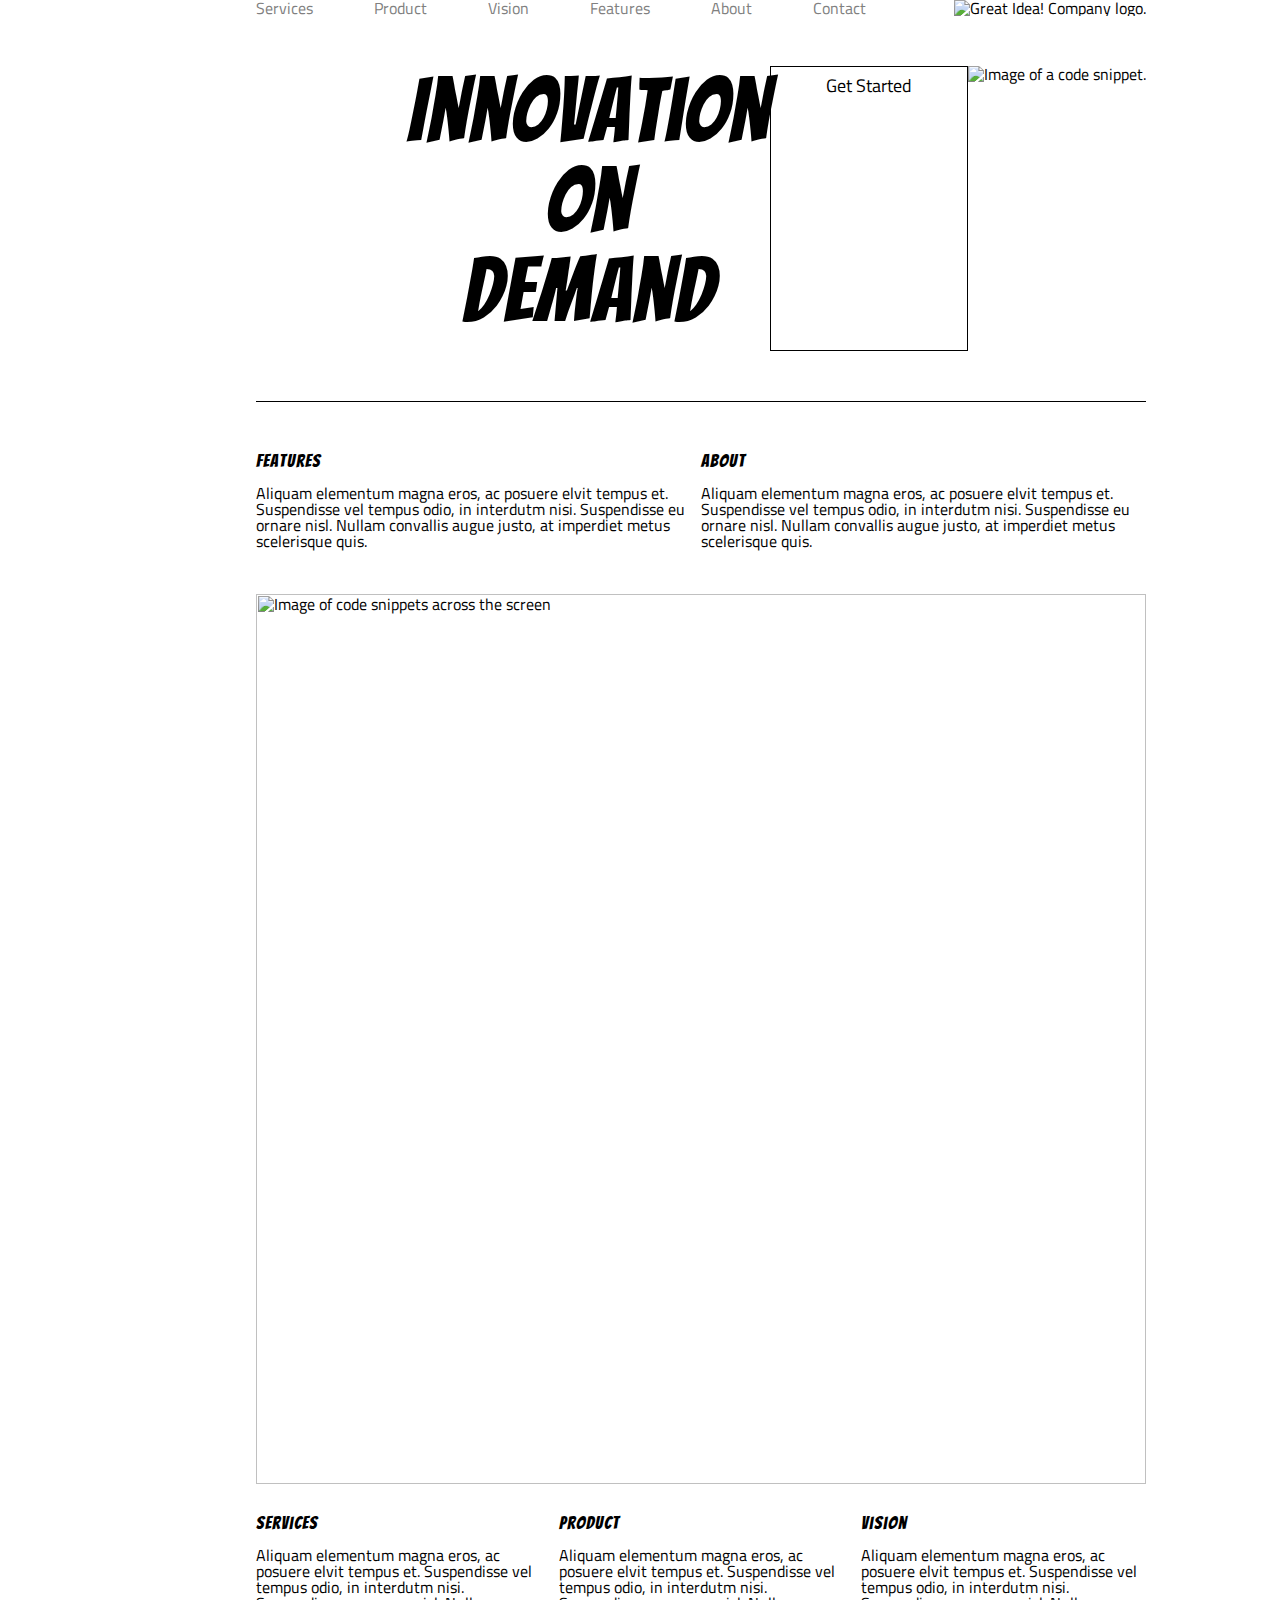
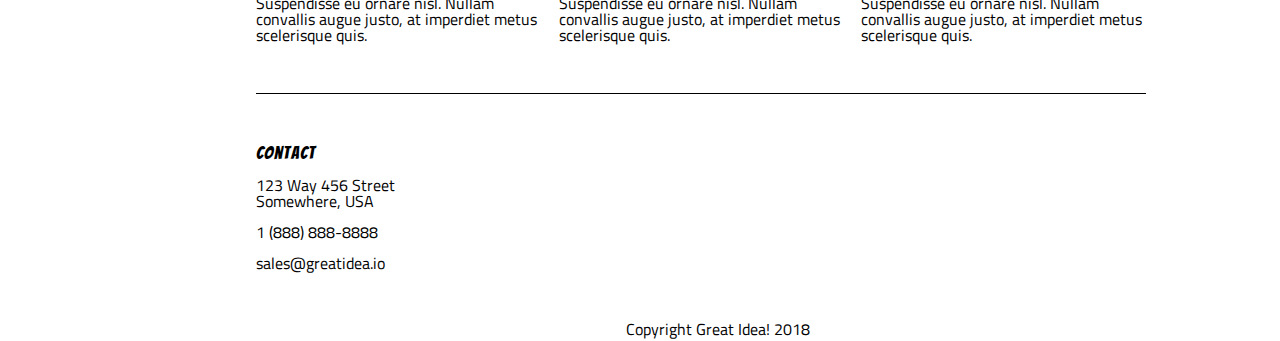
==== index.html @ 9c4a3ccb "added great idea code from previous assignment" ====
<html lang="en">
<head>
  <meta charset="utf-8">
  <meta name="viewport" content="width=device-width, initial-scale=1.0">
  <title>Great Idea - Responsive I</title>

  <link href="https://fonts.googleapis.com/css?family=Bangers|Titillium+Web" rel="stylesheet">
  <link rel="stylesheet" href="css/index.css">

</head>

<body>

  <div class='navBar'>
    <nav>
      <a href=services.html>Services</a>
      <a href="#">Product</a>
      <a href="#">Vision</a>
      <a href="#">Features</a>
      <a href="#">About</a>
      <a href="#">Contact</a>
    </nav>
  
    <img class="logo" src="img/logo.png" alt="Great Idea! Company logo.">
  </div>
  
  <div class="eyeCatcher">
    <div class="slogan"> 
      <h1>
        <p>Innovation</p>
        <p>On</p>
        <p>Demand</p>
      </h1>

      <a class="button" href="#">Get Started</a>
    </div>

    <img class='circleimg' src="img/header-img.png" alt="Image of a code snippet.">
  </div>

<section class="content">
    <div class='first'>
        <div class='featurescontent'>
            <h2>Features</h2>
            <span>Aliquam elementum magna eros, ac posuere elvit tempus et. Suspendisse vel tempus odio, in interdutm nisi. Suspendisse eu ornare nisl. Nullam convallis augue justo, at imperdiet metus scelerisque quis.</span>
        </div>
        <div class='aboutcontent'>
            <h2>About</h2>
            <p>Aliquam elementum magna eros, ac posuere elvit tempus et. Suspendisse vel tempus odio, in interdutm nisi. Suspendisse eu ornare nisl. Nullam convallis augue justo, at imperdiet metus scelerisque quis.</p>
        </div>
    </div>

    <img class="middle-img" src="img/mid-page-accent.jpg" alt="Image of code snippets across the screen">
    
    <div class='second'>
        <div class='servicescontent'>
            <h2>Services</h2>
            <span>Aliquam elementum magna eros, ac posuere elvit tempus et. Suspendisse vel tempus odio, in interdutm nisi. Suspendisse eu ornare nisl. Nullam convallis augue justo, at imperdiet metus scelerisque quis.</span>
        </div>
        <div class='productcontent'>
            <h2>Product</h2>
            <span>Aliquam elementum magna eros, ac posuere elvit tempus et. Suspendisse vel tempus odio, in interdutm nisi. Suspendisse eu ornare nisl. Nullam convallis augue justo, at imperdiet metus scelerisque quis.</span>
        </div>
        <div class='visioncontent'>
            <h2>Vision</h2>
            <span>Aliquam elementum magna eros, ac posuere elvit tempus et. Suspendisse vel tempus odio, in interdutm nisi. Suspendisse eu ornare nisl. Nullam convallis augue justo, at imperdiet metus scelerisque quis.</span>
        </div>
    </div>
  </section>

  <div class='details'>
      <h2>Contact</h2>
      <address>
          <div class='address'>
              123 Way 456 Street<br>
              Somewhere, USA<br>
          </div>
          <div class='number'>
              1 (888) 888-8888<br>
          </div>
          <div class='email'>
              sales@greatidea.io<br>
          </div>
      </address>
      <div class="copyright">Copyright Great Idea! 2018</div>
  </div>

</body>
</html>
---- css/index.css ----
/* http://meyerweb.com/eric/tools/css/reset/ 
   v2.0 | 20110126
   License: none (public domain)
*/

html, body, div, span, applet, object, iframe,
h1, h2, h3, h4, h5, h6, p, blockquote, pre,
a, abbr, acronym, address, big, cite, code,
del, dfn, em, img, ins, kbd, q, s, samp,
small, strike, strong, sub, sup, tt, var,
b, u, i, center,
dl, dt, dd, ol, ul, li,
fieldset, form, label, legend,
table, caption, tbody, tfoot, thead, tr, th, td,
article, aside, canvas, details, embed, 
figure, figcaption, footer, header, hgroup, 
menu, nav, output, ruby, section, summary,
time, mark, audio, video {
	margin: 0;
	padding: 0;
	border: 0;
	font-size: 100%;
	font: inherit;
	vertical-align: baseline;
}
/* HTML5 display-role reset for older browsers */
article, aside, details, figcaption, figure, 
footer, header, hgroup, menu, nav, section {
	display: block;
}
body {
	line-height: 1;
}
ol, ul {
	list-style: none;
}
blockquote, q {
	quotes: none;
}
blockquote:before, blockquote:after,
q:before, q:after {
	content: '';
	content: none;
}
table {
	border-collapse: collapse;
	border-spacing: 0;
}


/* Set every element's box-sizing to border-box */
* {
	box-sizing: border-box;
}

html, body {
    height: 100%;
    font-family: 'Titillium Web', sans-serif;
}

h1, h2, h3, h4, h5 {
    font-family: 'Bangers', cursive;
    letter-spacing: 1px;
    margin-bottom: 15px;
}

/* HOME PAGE CODE */

.navBar{
	width: 890px;
	display:flex;
	align-items: center;
	justify-content: space-between;
	margin-bottom: 50px;
}

nav{
	display:flex;
	width: 610px;
	justify-content: space-between;
}

nav a{
	text-decoration: none;
	color:grey;
}

.eyeCatcher{
	width:890px;
	display:flex;
	justify-content: flex-end;
}

.slogan{
	font-size: 90px;
	text-align: center;
	display: flex;
	flex-wrap: wrap;
	align-content: center;
	justify-content: center;
}

.button{
	border: 1.5px solid black;
	font-family: 'Titillium Web', sans-serif;
	font-size: 18px;
	padding: 10px 55px;
	text-decoration: none;
	color: black;
}

.content{
	border-top: 1.5px solid black;
	border-bottom: 1.5px solid black;
	width:890px;
	margin-top:50px;
	margin-bottom: 50px;
}

.first{
	width:890px;
	display: flex;
	margin-top:50px;
	margin-bottom: 45px;
}

.featurescontent, .aboutcontent{
	width:50%;
}

.middle-img{
	width: 890px;
}

.second{
	width:890px;
	display: flex;
	justify-content: space-between;
	margin-top:30px;
	margin-bottom: 50px;
}

.servicescontent, .productcontent, .visioncontent{
	width:32%;
}

address{
	display: flex;
	flex-direction: column;
}

.address{
	width:200px;
}

.number{
	width:200px;
	margin-top:15px;
}
.email{
	width:200px;
	margin-top:15px;
}

.copyright{
	align-self:center;
	margin-top: 50px;
	margin-left:370px;
}

body{	
	margin-left:20%;
}

/* SERVICES PAGE CODE */

/* Webpage Sizing
	.box{
		position:relative;
		border: 5px solid red;
		height:210px;
		width:890px;
		bottom:212px;
}*/
h4{
	font-size: 25px;
}

h2{
	font-size: 18px;
}

.allContent{
	border-top: 1.5px solid black;
	border-bottom: 1.5px solid black;
	width:890px;
	height: 850px;
	padding-top:35px;
	margin:35px 0px;
	display:flex;
	flex-wrap: wrap;
	justify-content: space-between;
}

.contentS{
	border: 1.5px solid black;
	height:240px;
	width:430px;
	padding:25px;
	background-color: whitesmoke;
	display:flex;
	flex-wrap:wrap;
	flex-direction: column;
	justify-content: space-around;
}

.contentS p{
	margin-bottom: 15px;
}

.buttonS{
	font-size:12px;
	text-decoration: none;
	color:black;
	border: 1px solid black;
	background-color: white;
	width: 140px;
	height: 35px;
	padding:10px;
	border-radius: 6px;
	text-align: center;
}

.introS{
	/* border: 3px solid red; */
	width: 890px;
	margin-top: 35px;
}

.endingS{
	width:400px;
}

.bottom{
	width: 890px;
	display: flex;
	flex-direction: row;
	flex-wrap:wrap;
	justify-content: space-between;
}

.factS{
	margin-top: 25px;
}

.pageS{
	/* border: 3px solid red; */
	position: relative;
	bottom: 30px;
}

ul{
	list-style-type: square;
	list-style-position: inside;
}

ul li{
	margin-top: 8px;
	margin-bottom: 15px;
}
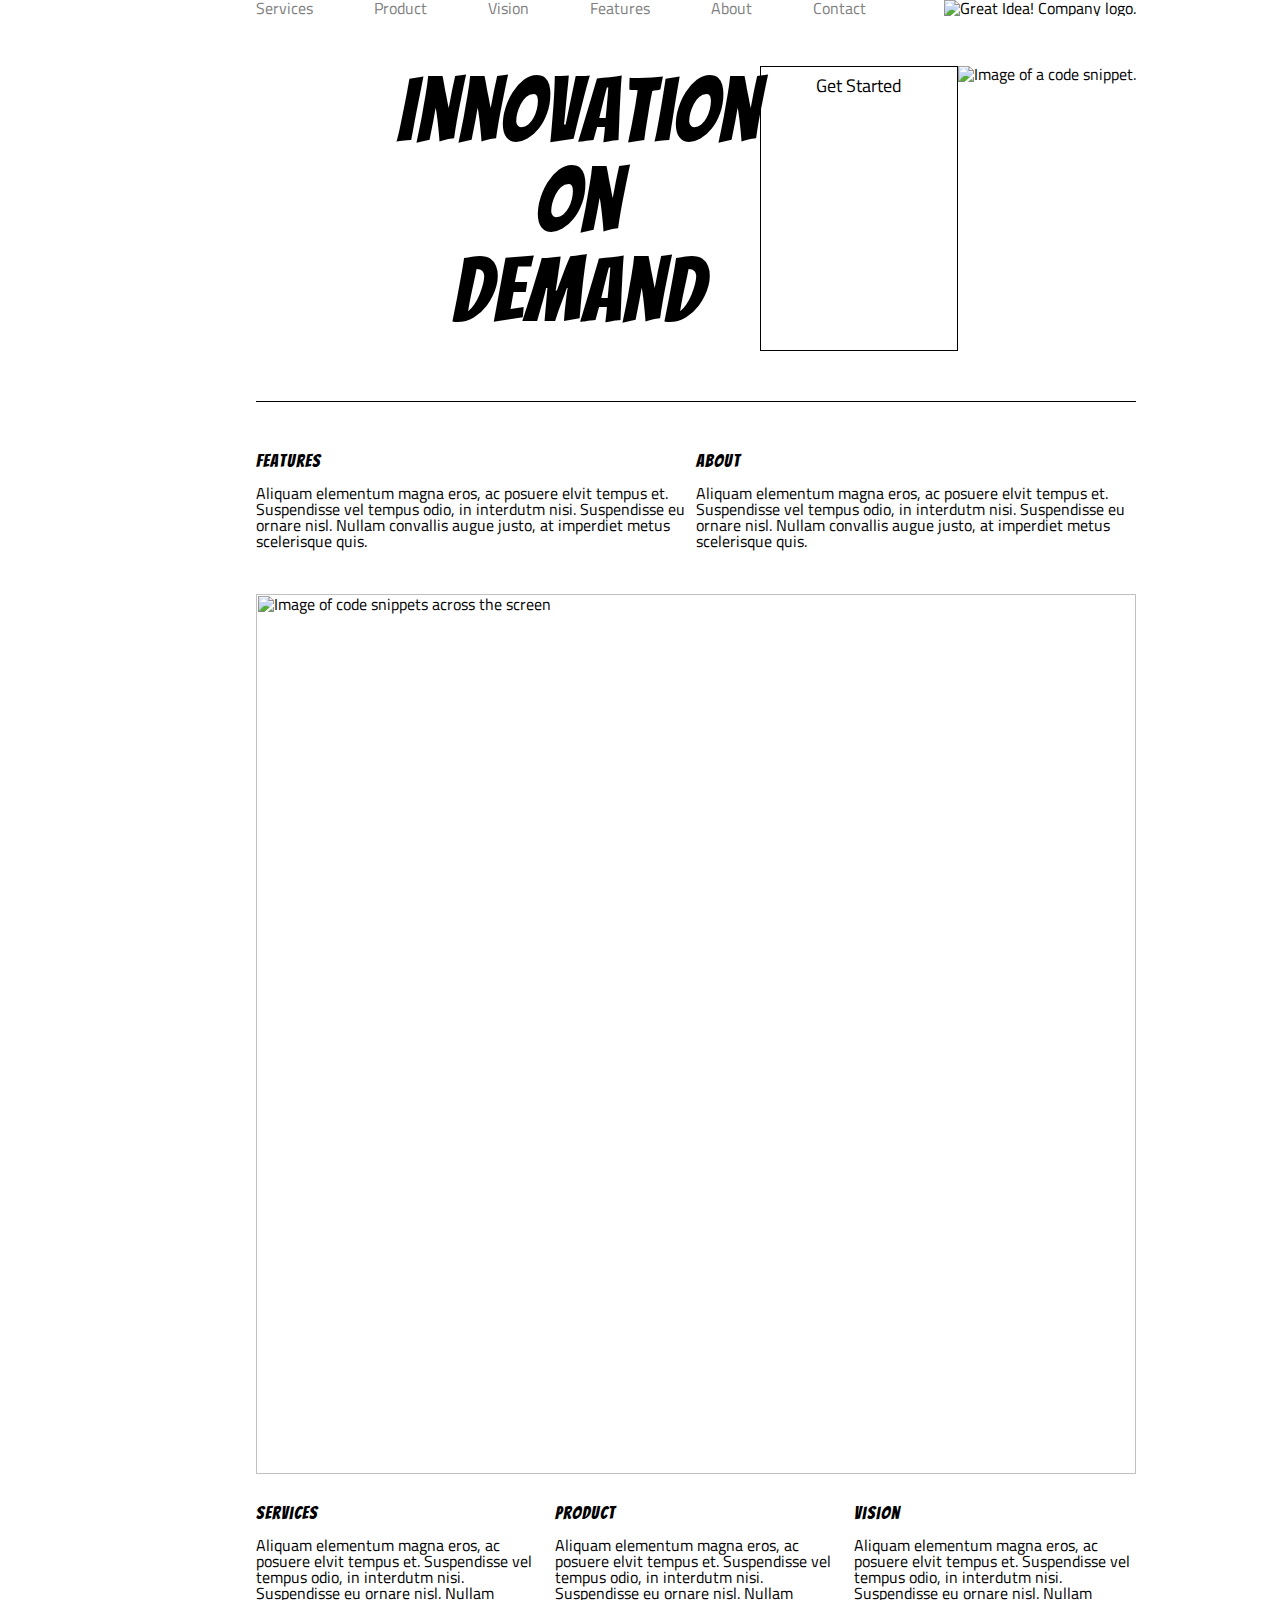
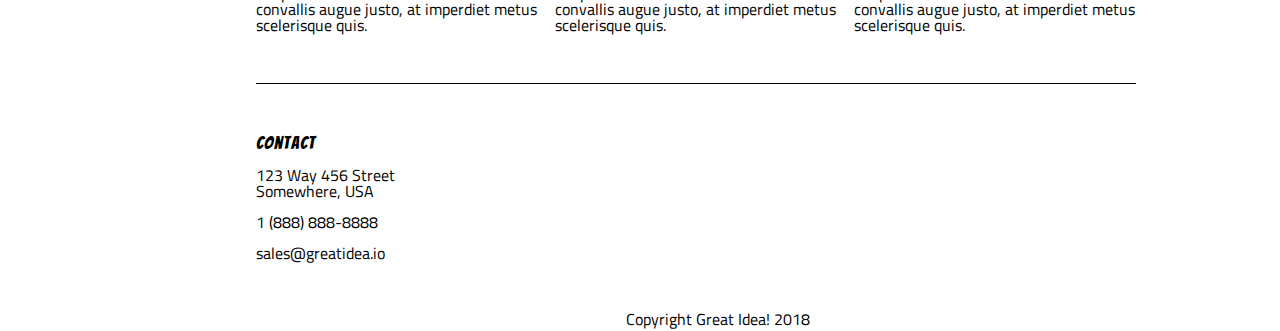
==== commit 884db682: "finished making homepage responsive for both tablet and mobile" ====
--- a/index.html
+++ b/index.html
@@ -13,7 +13,7 @@
 
   <div class='navBar'>
     <nav>
-      <a href=services.html>Services</a>
+      <a id='serv' href=services.html>Services</a>
       <a href="#">Product</a>
       <a href="#">Vision</a>
       <a href="#">Features</a>
@@ -46,7 +46,7 @@
         </div>
         <div class='aboutcontent'>
             <h2>About</h2>
-            <p>Aliquam elementum magna eros, ac posuere elvit tempus et. Suspendisse vel tempus odio, in interdutm nisi. Suspendisse eu ornare nisl. Nullam convallis augue justo, at imperdiet metus scelerisque quis.</p>
+            <span>Aliquam elementum magna eros, ac posuere elvit tempus et. Suspendisse vel tempus odio, in interdutm nisi. Suspendisse eu ornare nisl. Nullam convallis augue justo, at imperdiet metus scelerisque quis.</span>
         </div>
     </div>
 
--- a/css/index.css
+++ b/css/index.css
@@ -50,7 +50,9 @@
 
 /* Set every element's box-sizing to border-box */
 * {
-	box-sizing: border-box;
+    box-sizing: border-box;
+    max-width: 100%;
+    margin: 0 auto;
 }
 
 html, body {
@@ -64,10 +66,10 @@
     margin-bottom: 15px;
 }
 
-/* HOME PAGE CODE */
+/******************** HOME PAGE CODE ********************/
 
 .navBar{
-	width: 890px;
+	width: 880px;
 	display:flex;
 	align-items: center;
 	justify-content: space-between;
@@ -86,7 +88,7 @@
 }
 
 .eyeCatcher{
-	width:890px;
+	width:880px;
 	display:flex;
 	justify-content: flex-end;
 }
@@ -112,13 +114,13 @@
 .content{
 	border-top: 1.5px solid black;
 	border-bottom: 1.5px solid black;
-	width:890px;
+	width:880px;
 	margin-top:50px;
 	margin-bottom: 50px;
 }
 
 .first{
-	width:890px;
+	width:880px;
 	display: flex;
 	margin-top:50px;
 	margin-bottom: 45px;
@@ -129,11 +131,11 @@
 }
 
 .middle-img{
-	width: 890px;
+	width: 880px;
 }
 
 .second{
-	width:890px;
+	width:880px;
 	display: flex;
 	justify-content: space-between;
 	margin-top:30px;
@@ -149,21 +151,11 @@
 	flex-direction: column;
 }
 
-.address{
-	width:200px;
-}
-
-.number{
-	width:200px;
+.number, .email{
 	margin-top:15px;
 }
-.email{
-	width:200px;
-	margin-top:15px;
-}
 
 .copyright{
-	align-self:center;
 	margin-top: 50px;
 	margin-left:370px;
 }
@@ -172,14 +164,14 @@
 	margin-left:20%;
 }
 
-/* SERVICES PAGE CODE */
+/******************** SERVICES PAGE CODE ********************/
 
 /* Webpage Sizing
 	.box{
 		position:relative;
 		border: 5px solid red;
 		height:210px;
-		width:890px;
+		width:880px;
 		bottom:212px;
 }*/
 h4{
@@ -193,7 +185,7 @@
 .allContent{
 	border-top: 1.5px solid black;
 	border-bottom: 1.5px solid black;
-	width:890px;
+	width:880px;
 	height: 850px;
 	padding-top:35px;
 	margin:35px 0px;
@@ -233,7 +225,7 @@
 
 .introS{
 	/* border: 3px solid red; */
-	width: 890px;
+	width: 880px;
 	margin-top: 35px;
 }
 
@@ -242,7 +234,7 @@
 }
 
 .bottom{
-	width: 890px;
+	width: 880px;
 	display: flex;
 	flex-direction: row;
 	flex-wrap:wrap;
@@ -269,4 +261,143 @@
 	margin-bottom: 15px;
 }
 
-
+/******************** MEDIA RESPONSIVE CODE ********************/
+
+/********** TABLET **********/
+@media(max-width: 800px){
+    body{
+        /* background:blue; */
+        margin: 0 auto;
+        width: 100%;
+    }
+    .navBar{
+        height: 13vh;
+        margin-bottom: 50px;
+        text-align: center;
+        display:flex;
+        flex-direction: column-reverse;
+        justify-content: space-around;
+    }
+    nav{
+        display:flex;
+        width: 100%;
+        justify-content: space-around;
+    }
+    
+    .circleimg{
+        display: none;
+    }
+    .eyeCatcher{
+        /* border: 2px solid red; */
+        display:flex;
+        justify-content: center;
+    }
+    .slogan{
+        font-size: 90px;
+        display: flex;
+        flex-direction: column;
+        align-items: center;
+    }
+    .button{
+        border: 1.5px solid black;
+        font-family: 'Titillium Web', sans-serif;
+        font-size: 18px;
+        text-decoration: none;
+        color: black;
+        text-align: center;
+        width: 57%;
+    }
+    .content{
+        margin: 0 auto;
+        border-top: 1.5px solid black;
+        border-bottom: 1.5px solid black;
+        width:93%;
+        margin-top:50px;
+        margin-bottom: 50px;
+    }
+    .details{
+        /* border: 2px solid red; */
+        margin: 0 auto;
+        width: 93%;
+    }
+    .copyright{
+        /* border:2px solid blue; */
+        text-align: center;
+        margin:0 auto;
+        margin-top: 45px;
+    }
+}
+
+/********** MOBILE **********/
+@media(max-width: 500px){
+    h2{
+        font-size: 15px;
+    }
+    .navBar{
+        /* border: 2px solid red; */
+        height: 60%;
+        margin-bottom: 50px;
+        text-align: center;
+        display:flex;
+        flex-direction: column-reverse;
+    }
+    nav{
+        /* border: 2px solid blue; */
+        display:flex;
+        flex-direction: column;
+    }
+    nav a{
+        border-bottom: 1px solid grey;
+        padding: 5% 0;
+    }
+    #serv{
+        border-top:1px solid grey;
+    }
+    .slogan{
+        font-size: 55px;
+    }
+    .button{
+        border: 1px solid black;
+        text-align: center;
+        font-size: 13px;
+        padding: 5px;
+        text-decoration: none;
+        color: black;
+    }
+    .content{
+        /* border: 2px solid blue; */
+        border-top: 1.5px solid black;
+        border-bottom: 1.5px solid black;
+        width:93%;
+        margin-bottom: 30px;
+    }
+    .first{
+        /* border: 2px solid yellow; */
+        height: 30%;
+        font-size: 12px;
+        display: flex;
+        flex-direction: column;
+        justify-content: space-between;
+        margin-top:40px;
+        margin-bottom: 35px;
+    }
+    .featurescontent, .aboutcontent, .servicescontent, .productcontent, .visioncontent{
+        width:100%;
+    }
+    .second{
+        /* border: 2px solid green; */
+        font-size: 12px;
+        height: 50%;
+        display: flex;
+        flex-direction: column;
+        justify-content: space-between;
+        margin-top:20px;
+        margin-bottom: 30px;
+    }
+    address, .copyright{
+        font-size:12px;
+    }
+    .copyright{
+        margin-top:30px;
+    }
+}